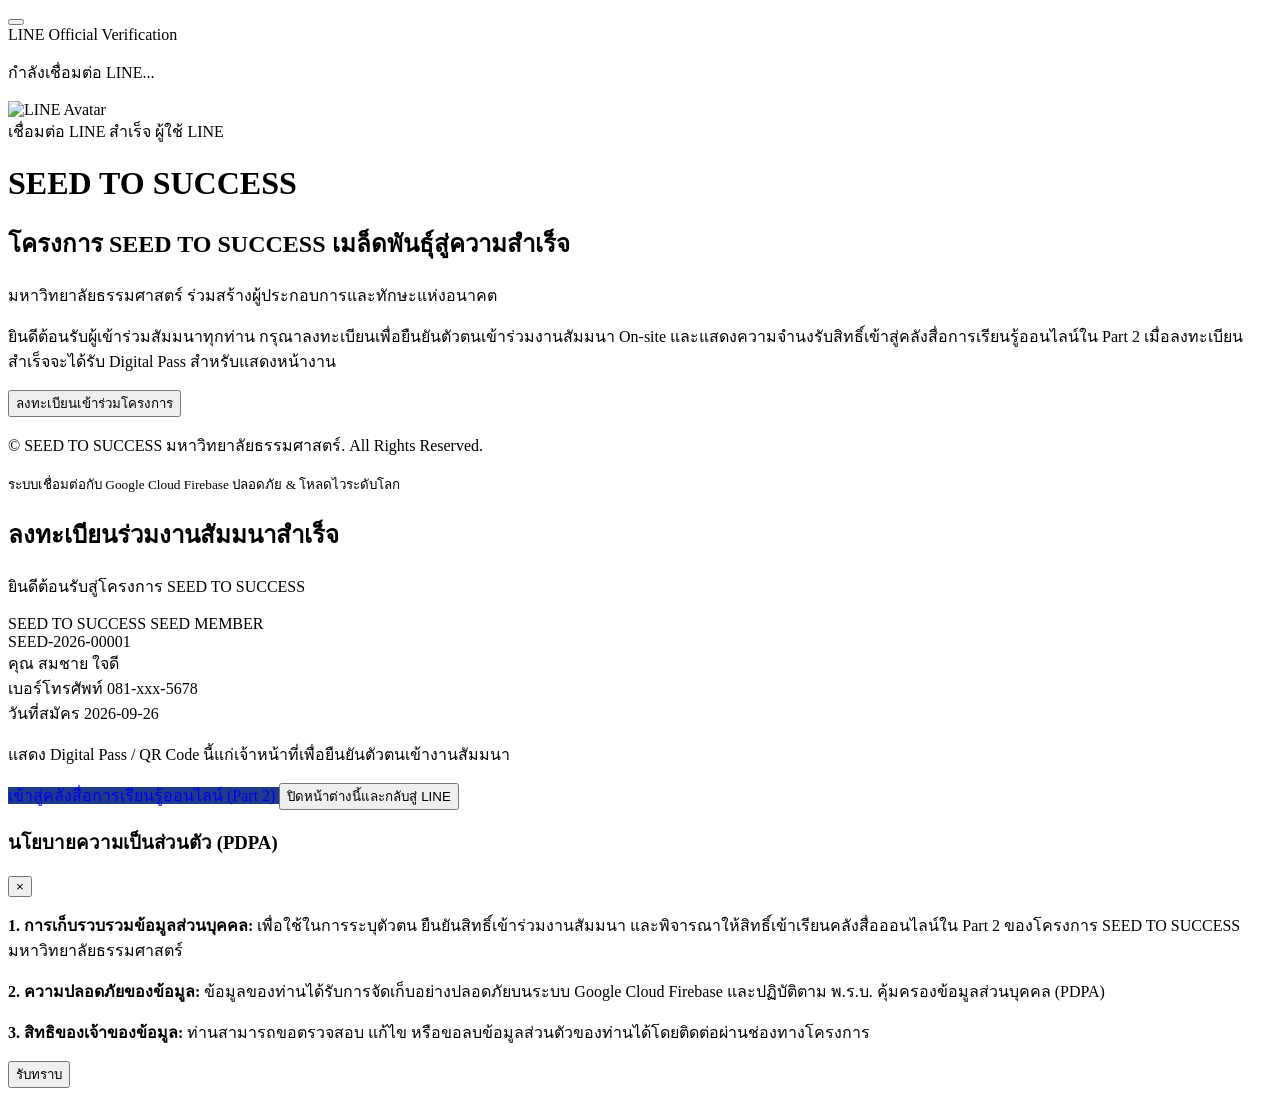
==== public/index.html @ a8af15ed "Add files via upload" ====
<!DOCTYPE html>
<html lang="th">
<head>
    <meta charset="UTF-8">
    <meta name="viewport" content="width=device-width, initial-scale=1.0, maximum-scale=1.0, user-scalable=no">
    <title id="pageTitle">SEED TO SUCCESS - สมาชิก LINE Official</title>
    <!-- Google Fonts -->
    <link rel="preconnect" href="https://fonts.googleapis.com">
    <link rel="preconnect" href="https://fonts.gstatic.com" crossorigin>
    <link href="https://fonts.googleapis.com/css2?family=Cinzel:wght@500;700&family=Sarabun:wght@300;400;500;600;700&display=swap" rel="stylesheet">
    <!-- Lucide Icons -->
    <script src="https://unpkg.com/lucide@latest"></script>
    <!-- QRCode Generator for Digital Card -->
    <script src="https://cdnjs.cloudflare.com/ajax/libs/qrcodejs/1.0.0/qrcode.min.js"></script>
    <!-- LINE LIFF SDK -->
    <script charset="utf-8" src="https://static.line-scdn.net/liff/edge/2/sdk.js"></script>
    
    <!-- Firebase SDKs (Compat for easy CDN integration) -->
    <script src="https://www.gstatic.com/firebasejs/10.9.0/firebase-app-compat.js"></script>
    <script src="https://www.gstatic.com/firebasejs/10.9.0/firebase-firestore-compat.js"></script>
    <script src="https://www.gstatic.com/firebasejs/10.9.0/firebase-auth-compat.js"></script>

    <link rel="stylesheet" href="/css/style.css">
</head>
<body>
    <div class="app-container">
        <!-- Top Navigation / Status Header -->
        <header class="liff-top-header">
            <button type="button" class="header-icon-btn" id="btnCloseLiffTop" title="ปิด">
                <i data-lucide="x"></i>
            </button>
            <div class="header-secure-pill">
                <i data-lucide="shield-check" class="shield-icon"></i>
                <span>LINE Official Verification</span>
            </div>
            <div style="width: 32px;"></div>
        </header>

        <!-- Loading Overlay -->
        <div id="loadingOverlay" class="loading-overlay">
            <div class="spinner"></div>
            <p id="loadingText">กำลังเชื่อมต่อ LINE...</p>
        </div>

        <!-- LINE User Banner (Displays when user is logged in via LINE) -->
        <div id="lineUserBadge" class="line-user-badge hidden">
            <img id="userAvatar" src="https://placehold.co/80x80/e5e7eb/6b7280?text=LINE" alt="LINE Avatar" class="user-avatar">
            <div class="user-details">
                <span class="user-status-tag"><i data-lucide="check" class="check-icon"></i> เชื่อมต่อ LINE สำเร็จ</span>
                <span id="userDisplayName" class="user-display-name">ผู้ใช้ LINE</span>
            </div>
        </div>

        <!-- Main Registration Screen -->
        <main id="registrationScreen" class="screen-content">
            <!-- Brand Logo / Name -->
            <div class="brand-hero">
                <div id="brandLogoContainer">
                    <h1 class="brand-title" id="displayBrandName">SEED TO SUCCESS</h1>
                </div>
                <h2 class="brand-invitation" id="displayBrandTitle">โครงการ SEED TO SUCCESS เมล็ดพันธุ์สู่ความสำเร็จ</h2>
                <p class="brand-subtext" id="displayBrandSubtitle">มหาวิทยาลัยธรรมศาสตร์ ร่วมสร้างผู้ประกอบการและทักษะแห่งอนาคต</p>
            </div>

            <!-- Notice / Policy Text -->
            <div class="terms-notice-box">
                <p id="displayNoticeText">
                    ยินดีต้อนรับผู้เข้าร่วมสัมมนาทุกท่าน กรุณาลงทะเบียนเพื่อยืนยันตัวตนเข้าร่วมงานสัมมนา On-site และแสดงความจำนงรับสิทธิ์เข้าสู่คลังสื่อการเรียนรู้ออนไลน์ใน Part 2 เมื่อลงทะเบียนสำเร็จจะได้รับ Digital Pass สำหรับแสดงหน้างาน
                </p>
            </div>

            <!-- Registration Form (Fields injected dynamically from Admin settings) -->
            <form id="signupForm" class="signup-form" novalidate>
                <input type="hidden" id="lineUserId" name="line_user_id" value="">
                <input type="hidden" id="lineDisplayName" name="line_display_name" value="">
                <input type="hidden" id="linePictureUrl" name="line_picture_url" value="">

                <!-- Dynamic Container for Form Fields -->
                <div id="dynamicFormFields" class="fields-container">
                    <!-- Populated dynamically via app.js -->
                </div>

                <!-- Error Banner -->
                <div id="formErrorBanner" class="form-error-banner hidden"></div>

                <!-- Submit Button -->
                <div class="submit-action-area">
                    <button type="submit" id="btnSubmit" class="btn-primary-luxury">
                        <span id="btnSubmitText">ลงทะเบียนเข้าร่วมโครงการ</span>
                        <i data-lucide="arrow-right" class="btn-icon"></i>
                    </button>
                </div>
            </form>

            <footer class="page-footer">
                <p>© <span id="footerBrandName">SEED TO SUCCESS</span> มหาวิทยาลัยธรรมศาสตร์. All Rights Reserved.</p>
                <div class="dev-mode-pill" id="devModeNotice">
                    <small>ระบบเชื่อมต่อกับ Google Cloud Firebase ปลอดภัย & โหลดไวระดับโลก</small>
                </div>
            </footer>
        </main>

        <!-- Digital Member Card Screen (Shown if already registered or after successful signup) -->
        <div id="memberCardScreen" class="screen-content hidden">
            <div class="card-screen-header">
                <div class="success-icon-wrap">
                    <i data-lucide="check" class="success-icon"></i>
                </div>
                <h2 class="card-screen-title">ลงทะเบียนร่วมงานสัมมนาสำเร็จ</h2>
                <p class="card-screen-sub" id="cardWelcomeMsg">ยินดีต้อนรับสู่โครงการ SEED TO SUCCESS</p>
            </div>

            <!-- The Luxury Digital Card -->
            <div class="luxury-member-card" id="digitalMemberCard">
                <div class="card-top">
                    <span class="card-brand" id="cardBrandName">SEED TO SUCCESS</span>
                    <span class="card-tier-badge" id="cardTierBadge">SEED MEMBER</span>
                </div>
                <div class="card-chip-row">
                    <div class="card-chip"></div>
                    <i data-lucide="wifi" class="card-contactless"></i>
                </div>
                <div class="card-mid">
                    <div class="card-member-code" id="cardMemberCode">SEED-2026-00001</div>
                    <div class="card-member-name" id="cardMemberName">คุณ สมชาย ใจดี</div>
                </div>
                <div class="card-bottom">
                    <div class="card-detail-item">
                        <span class="card-lbl">เบอร์โทรศัพท์</span>
                        <span class="card-val" id="cardMemberPhone">081-xxx-5678</span>
                    </div>
                    <div class="card-detail-item right">
                        <span class="card-lbl">วันที่สมัคร</span>
                        <span class="card-val" id="cardRegisterDate">2026-09-26</span>
                    </div>
                </div>
            </div>

            <!-- Member QR Code for Scanning -->
            <div class="card-qr-box">
                <div id="memberQrCode"></div>
                <p class="qr-hint">แสดง Digital Pass / QR Code นี้แก่เจ้าหน้าที่เพื่อยืนยันตัวตนเข้างานสัมมนา</p>
            </div>

            <div class="card-actions">
                <a href="/portal" class="btn-primary-luxury" style="background:#1e3a8a; text-decoration:none; margin-bottom:10px;">
                    <i data-lucide="book-open" class="btn-icon"></i>
                    <span>เข้าสู่คลังสื่อการเรียนรู้ออนไลน์ (Part 2)</span>
                </a>
                <button type="button" class="btn-primary-luxury" id="btnCloseLiff">
                    <i data-lucide="x-circle" class="btn-icon"></i>
                    <span>ปิดหน้าต่างนี้และกลับสู่ LINE</span>
                </button>
            </div>
        </div>

        <!-- Privacy Policy Modal -->
        <div id="privacyModal" class="modal-overlay hidden">
            <div class="modal-box">
                <div class="modal-header">
                    <h3>นโยบายความเป็นส่วนตัว (PDPA)</h3>
                    <button type="button" class="modal-close" id="btnClosePrivacy">&times;</button>
                </div>
                <div class="modal-body">
                    <p><strong>1. การเก็บรวบรวมข้อมูลส่วนบุคคล:</strong> เพื่อใช้ในการระบุตัวตน ยืนยันสิทธิ์เข้าร่วมงานสัมมนา และพิจารณาให้สิทธิ์เข้าเรียนคลังสื่อออนไลน์ใน Part 2 ของโครงการ SEED TO SUCCESS มหาวิทยาลัยธรรมศาสตร์</p>
                    <p><strong>2. ความปลอดภัยของข้อมูล:</strong> ข้อมูลของท่านได้รับการจัดเก็บอย่างปลอดภัยบนระบบ Google Cloud Firebase และปฏิบัติตาม พ.ร.บ. คุ้มครองข้อมูลส่วนบุคคล (PDPA)</p>
                    <p><strong>3. สิทธิของเจ้าของข้อมูล:</strong> ท่านสามารถขอตรวจสอบ แก้ไข หรือขอลบข้อมูลส่วนตัวของท่านได้โดยติดต่อผ่านช่องทางโครงการ</p>
                </div>
                <div class="modal-footer">
                    <button type="button" class="btn-primary-luxury" id="btnAcceptPrivacy">รับทราบ</button>
                </div>
            </div>
        </div>
    </div>

    <!-- Scripts -->
    <script src="/js/firebase-config.js"></script>
    <script src="/js/app.js"></script>
</body>
</html>
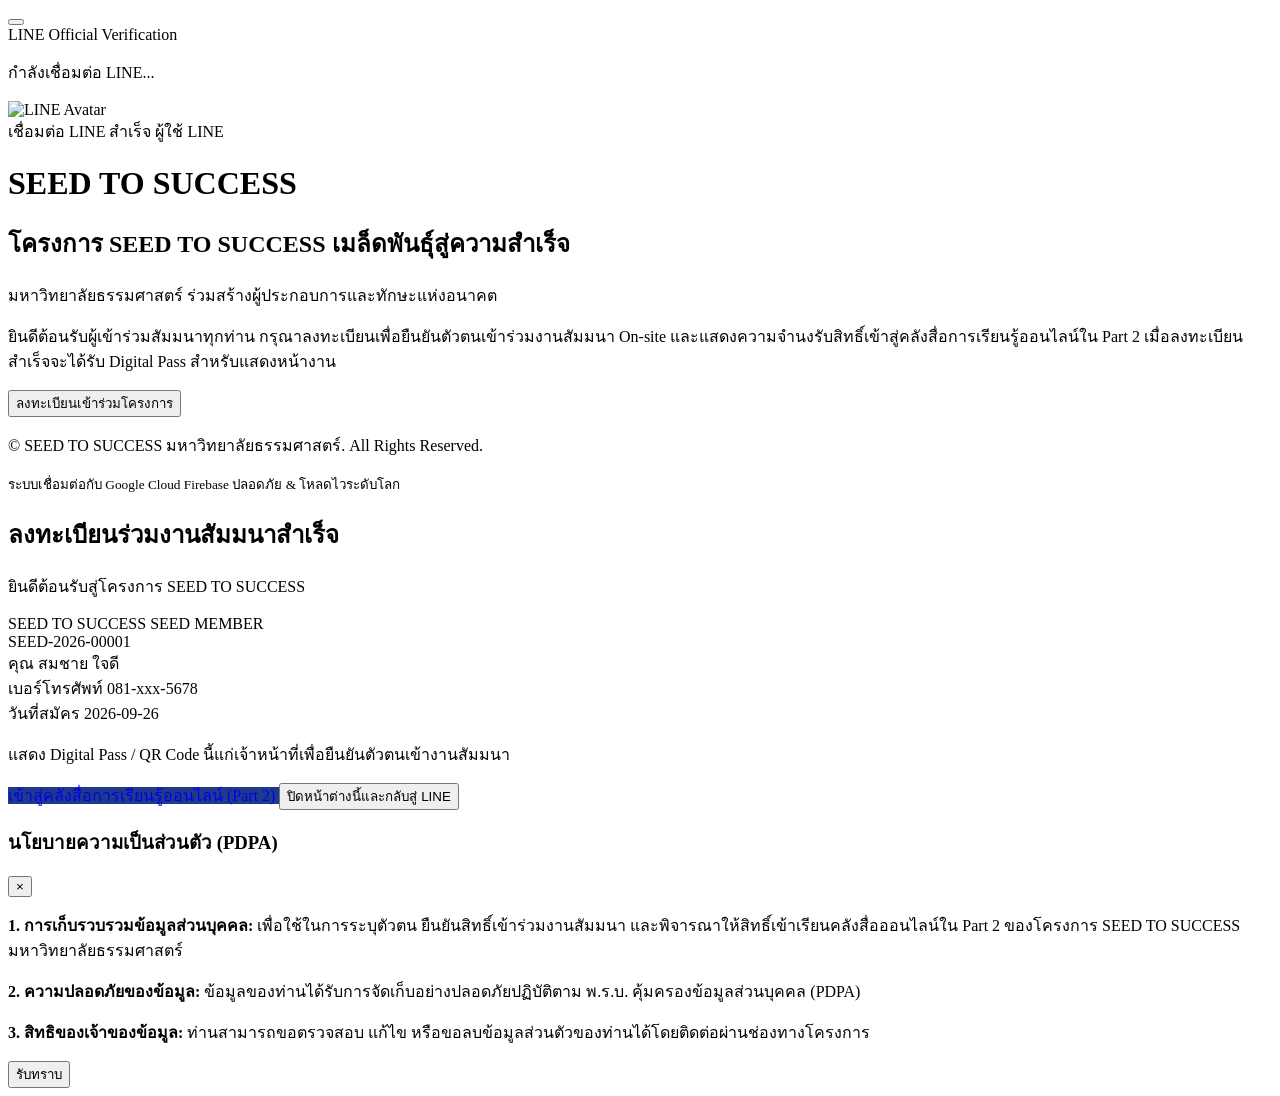
==== commit 6854cb98: "Fix typo in privacy policy text" ====
--- a/public/index.html
+++ b/public/index.html
@@ -163,7 +163,7 @@
                 </div>
                 <div class="modal-body">
                     <p><strong>1. การเก็บรวบรวมข้อมูลส่วนบุคคล:</strong> เพื่อใช้ในการระบุตัวตน ยืนยันสิทธิ์เข้าร่วมงานสัมมนา และพิจารณาให้สิทธิ์เข้าเรียนคลังสื่อออนไลน์ใน Part 2 ของโครงการ SEED TO SUCCESS มหาวิทยาลัยธรรมศาสตร์</p>
-                    <p><strong>2. ความปลอดภัยของข้อมูล:</strong> ข้อมูลของท่านได้รับการจัดเก็บอย่างปลอดภัยบนระบบ Google Cloud Firebase และปฏิบัติตาม พ.ร.บ. คุ้มครองข้อมูลส่วนบุคคล (PDPA)</p>
+                    <p><strong>2. ความปลอดภัยของข้อมูล:</strong> ข้อมูลของท่านได้รับการจัดเก็บอย่างปลอดภัยปฏิบัติตาม พ.ร.บ. คุ้มครองข้อมูลส่วนบุคคล (PDPA)</p>
                     <p><strong>3. สิทธิของเจ้าของข้อมูล:</strong> ท่านสามารถขอตรวจสอบ แก้ไข หรือขอลบข้อมูลส่วนตัวของท่านได้โดยติดต่อผ่านช่องทางโครงการ</p>
                 </div>
                 <div class="modal-footer">
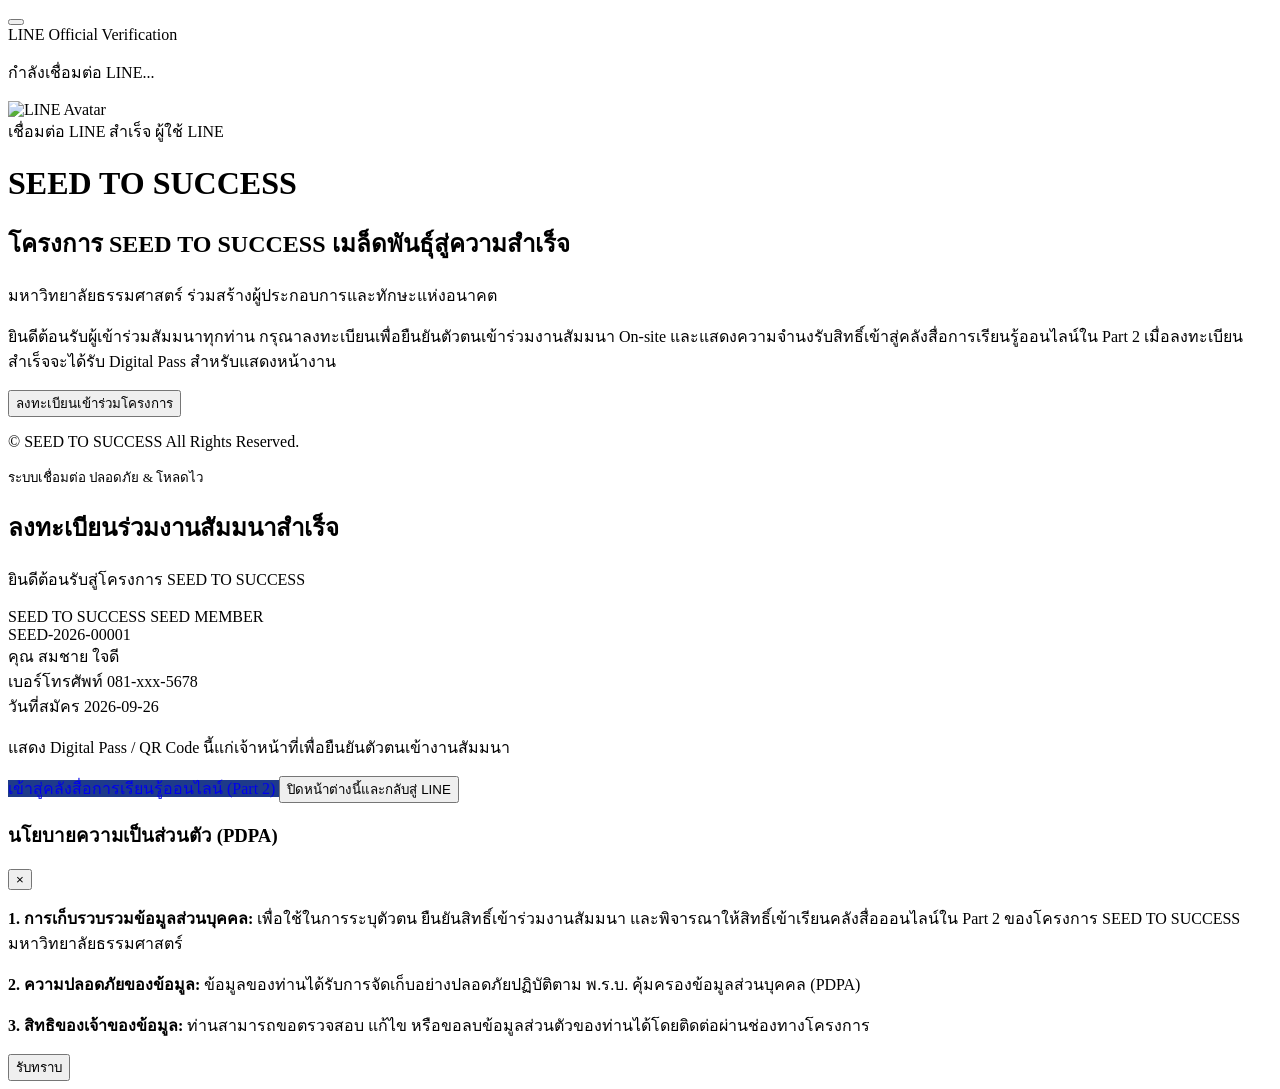
==== commit 01b8cd81: "Update index.html" ====
--- a/public/index.html
+++ b/public/index.html
@@ -93,9 +93,9 @@
             </form>
 
             <footer class="page-footer">
-                <p>© <span id="footerBrandName">SEED TO SUCCESS</span> มหาวิทยาลัยธรรมศาสตร์. All Rights Reserved.</p>
+                <p>© <span id="footerBrandName">SEED TO SUCCESS</span>  All Rights Reserved.</p>
                 <div class="dev-mode-pill" id="devModeNotice">
-                    <small>ระบบเชื่อมต่อกับ Google Cloud Firebase ปลอดภัย & โหลดไวระดับโลก</small>
+                    <small>ระบบเชื่อมต่อ ปลอดภัย & โหลดไว</small>
                 </div>
             </footer>
         </main>
